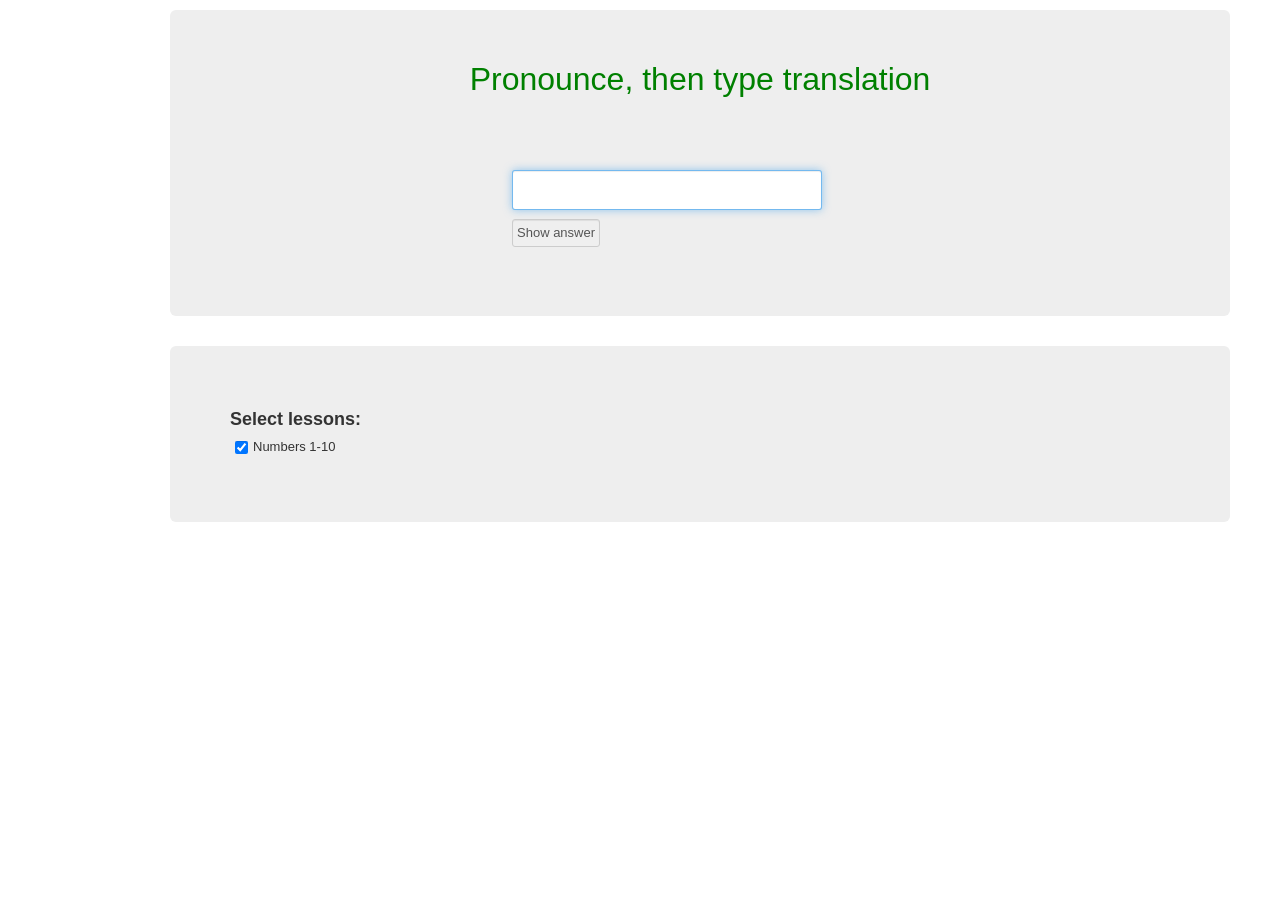
==== index.html @ 56025ef6 "Initial commit" ====
<!DOCTYPE html>
<meta http-equiv="Content-Type" content="text/html; charset=UTF-8" />

<html>
	<head>
		<script type="text/javascript" src="jquery-latest.pack.js"></script>
		<script type="text/javascript" src="underscore.js"></script>
		<script type="text/javascript" src="list.js"></script>
		<script type="text/javascript" src="uiHandler.js"></script>
		<script type="text/javascript" src="brazil.js"></script>
		<link rel="stylesheet" type="text/css" href="bootstrap/css/bootstrap.css"/>
		<link rel="stylesheet" type="text/css" href="styles.css"/>
		<script type="text/javascript">
			$(document).ready(init);

			function init() {
				uiHandler = UiHandler.init();
				app = Brazilmemo.init(uiHandler);
				app.loadLessonTitles(everyLesson);
				app.loadFromFile(everyLesson);

				app.nextQuery();
			}
		</script>
	</head>

	<body>
		<div class="container">
			<div class="row">
				<div class="hero-unit span12">
					<div class="instruction"></div>
					<div class="brazil"></div>
					<div class="hint"></div>
					<div class="pronunciation-container">
						<img class="pronunciation-img" src="speech_grey.png">
						<div class="pronunciation"></div>
					</div>
					<div class="explanation alert alert-info"><p></p></div>
					<div class="alternate-meanings alert alert-info"><ul></ul></div>
					<div class="congrats alert alert-success">Congrats! Hit Enter to continue.</div>
					<input type="text" class="answer"></input>
					<input type="button" class="skip" value="Show answer"></input>
				</div>
				<div class="hero-unit span12">
					<h3>Select lessons:</h3>
					<div class="lessons"></div>
				</div>
			</div>
		</div>
	</body>
</html>
---- styles.css ----
@font-face {
	font-style: normal;
	font-weight: 400;
}

.container {
	padding-top: 10px;
}

.instruction {
	color: green;
	font-size: 32px;
	height: 50px;
	vertical-align: middle;
	text-align: center;
}

.thai {
	font-size: 50px;
	height: 50px;
	vertical-align: middle;
	text-align: center;
}

.hint {
	font-size: 50px;
	height: 50px;
	vertical-align: middle;
	text-align: center;
	display: block;
}

.pronunciation-container {
	height: 50px;
	vertical-align: middle;
	text-align: center;
}

.pronunciation-img {
	height: 32px;
	width: 32px;
	display: inline-block;
}

.pronunciation {
	color: grey;
	font-size: 32px;
	display: inline-block;
}

.alert {
	display: block;
	text-align: center;
}

.hidden {
	display: none;
}

input.answer {
	font-size: 30px;
	width: 300px;
	height: 30px;
	display: block;
	text-align: center;
	position: relative;
	left: 30%;
	right: 30%;
}

input.skip {
	position: relative;
	left: 30%;
	right: 30%;
}

h1 {
	padding-bottom: 10px;
}

.lessons .lesson {
	display: inline-block;
	padding: 5px;
	margin-right: 15px;
}

.lessons .lesson input {
	margin-right: 5px;
}
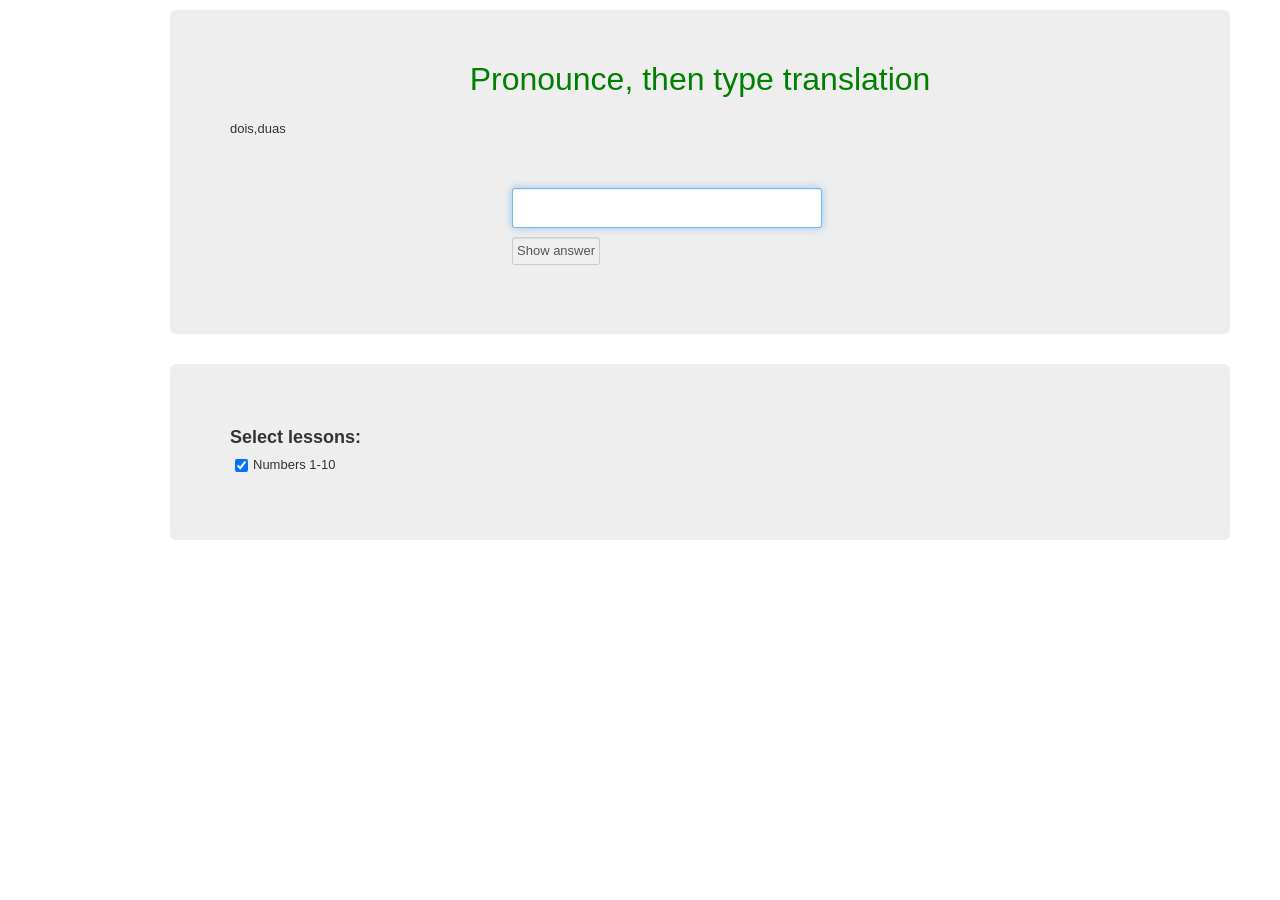
==== commit 6129c735: "Fixes" ====
--- a/index.html
+++ b/index.html
@@ -29,7 +29,7 @@
 			<div class="row">
 				<div class="hero-unit span12">
 					<div class="instruction"></div>
-					<div class="brazil"></div>
+					<div class="port"></div>
 					<div class="hint"></div>
 					<div class="pronunciation-container">
 						<img class="pronunciation-img" src="speech_grey.png">
